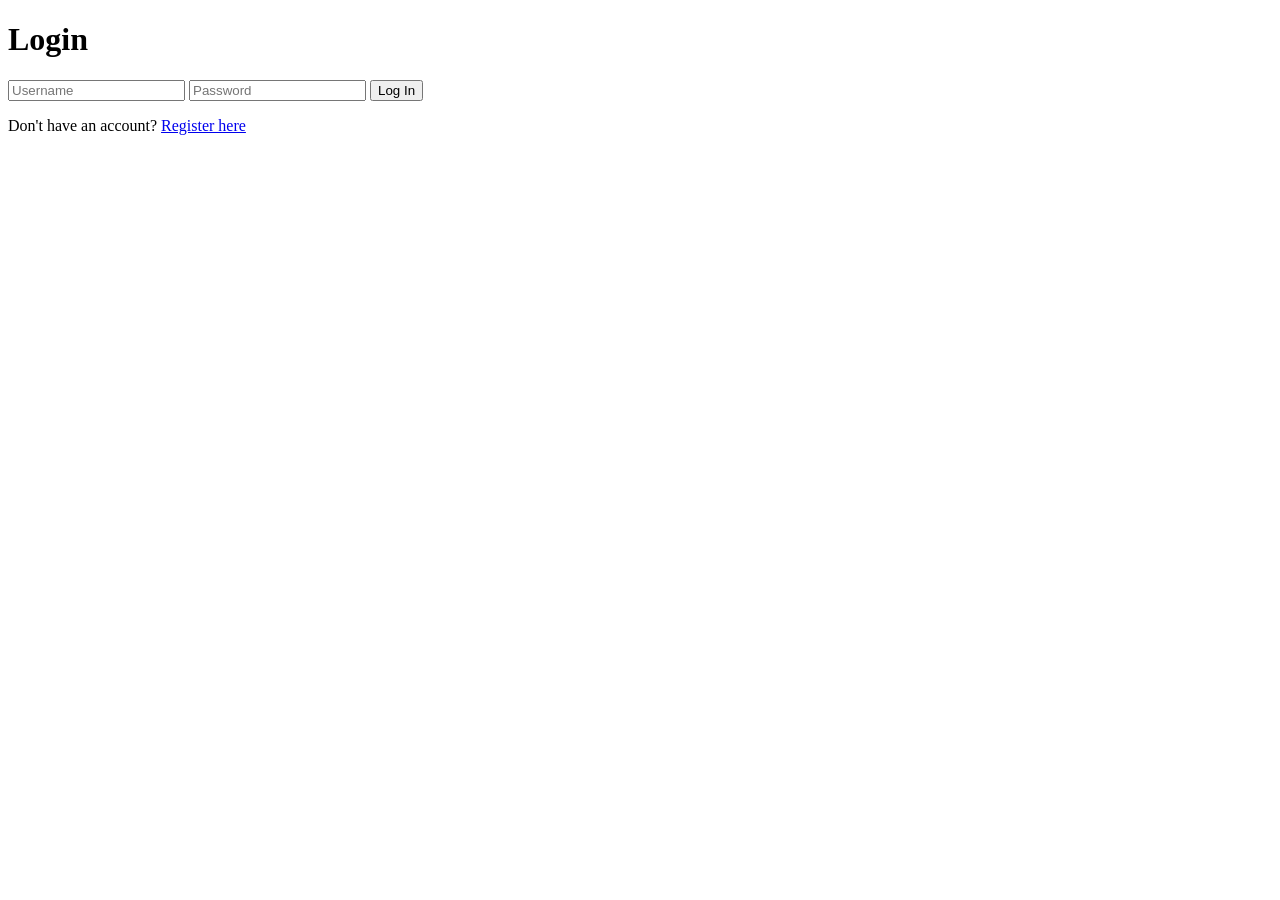
==== templates/login.html @ b5016dca "Added user authentication and bug fixes" ====
<!DOCTYPE html>
<html>
<head>
    <title>Login - Expense Tracker</title>
    <link rel="stylesheet" href="{{ url_for('static', filename='style.css') }}">
</head>
<body>
    <h1>Login</h1>
    <form action="/login" method="POST">
        <input type="text" name="username" placeholder="Username" required>
        <input type="password" name="password" placeholder="Password" required>
        <button type="submit">Log In</button>
    </form>
    <p>Don't have an account? <a href="/register">Register here</a></p>
</body>
</html>
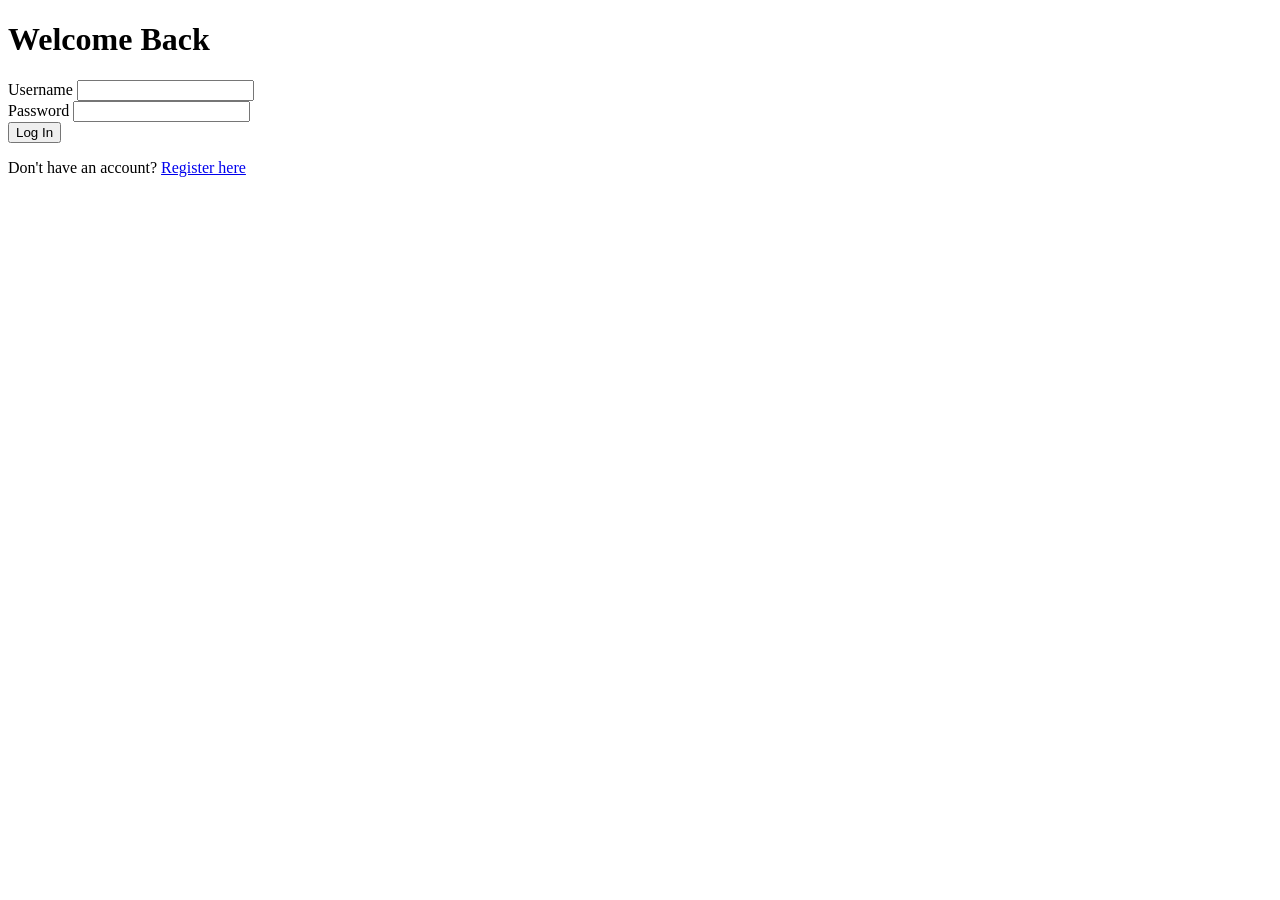
==== commit 83c0ab80: "Updated css and html template layouts" ====
--- a/templates/login.html
+++ b/templates/login.html
@@ -5,12 +5,22 @@
     <link rel="stylesheet" href="{{ url_for('static', filename='style.css') }}">
 </head>
 <body>
-    <h1>Login</h1>
-    <form action="/login" method="POST">
-        <input type="text" name="username" placeholder="Username" required>
-        <input type="password" name="password" placeholder="Password" required>
-        <button type="submit">Log In</button>
-    </form>
-    <p>Don't have an account? <a href="/register">Register here</a></p>
+    <div class="auth-container">
+        <div class="card auth-card">
+            <h1>Welcome Back</h1>
+            <form action="/login" method="POST">
+                <div class="form-group">
+                    <label>Username</label>
+                    <input type="text" name="username" required>
+                </div>
+                <div class="form-group">
+                    <label>Password</label>
+                    <input type="password" name="password" required>
+                </div>
+                <button type="submit" class="btn">Log In</button>
+            </form>
+            <p>Don't have an account? <a href="/register">Register here</a></p>
+        </div>
+    </div>
 </body>
 </html>
